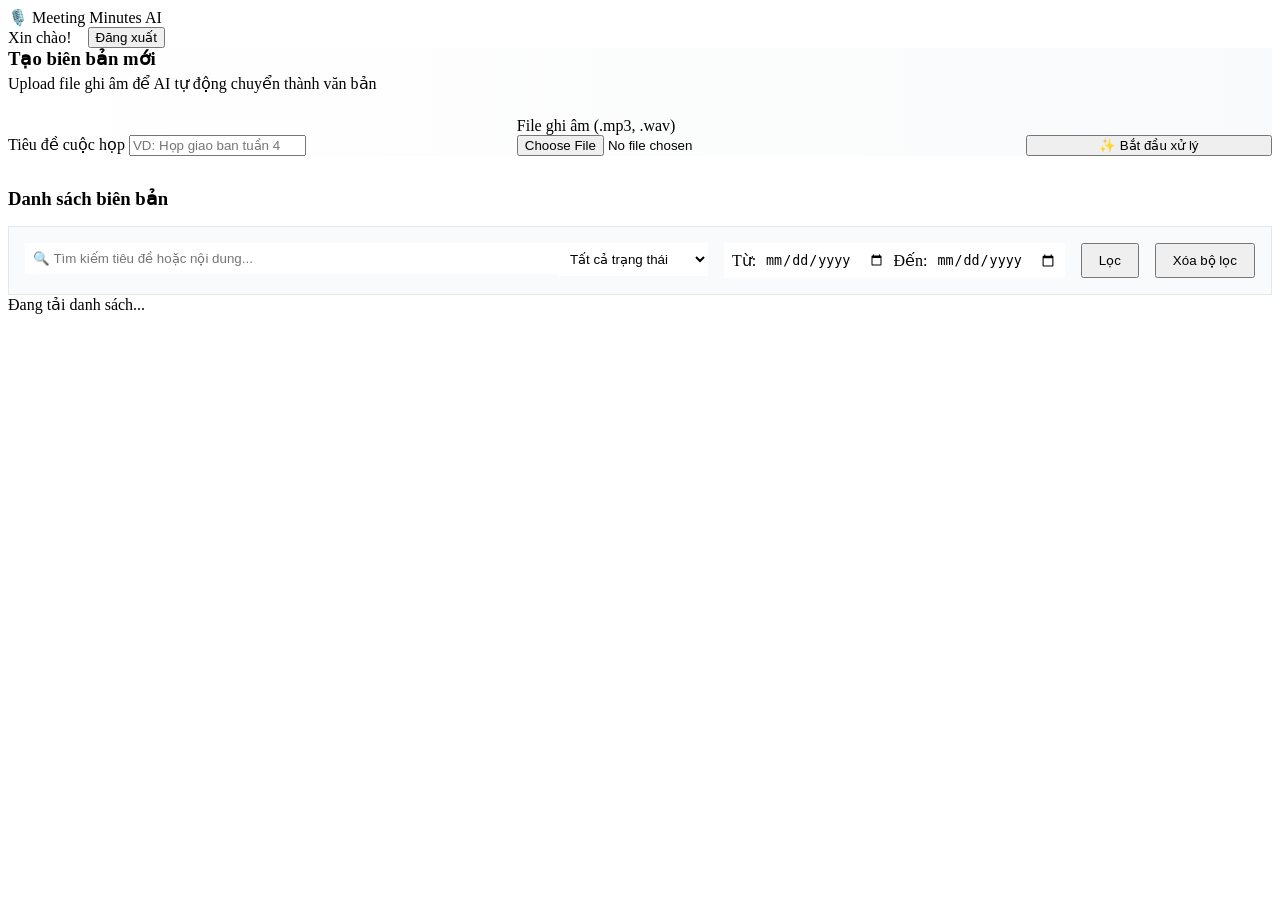
==== frontend/templates/index.html @ fe6d8aba "first commit" ====
<!DOCTYPE html>
<html lang="vi">

<head>
  <meta charset="UTF-8">
  <meta name="viewport" content="width=device-width, initial-scale=1.0">
  <title>Dashboard - Meeting Minutes AI</title>
  <link rel="stylesheet" href="/static/css/style.css?v=2">
  <link href="https://fonts.googleapis.com/css2?family=Inter:wght@400;500;600;700&display=swap" rel="stylesheet">
</head>

<body onload="loadMeetings()">
  <nav class="navbar">
    <div class="brand">
      <span>🎙️ Meeting Minutes AI</span>
    </div>
    <div style="display: flex; align-items: center; gap: 1rem;">
      <span class="text-sm text-muted">Xin chào!</span>
      <a href="/admin" id="adminLink"
        style="display: none; text-decoration: none; font-weight: 500; font-size: 0.9rem; color: var(--primary-color);">Quản
        Lý Quyền (Admin)</a>
      <button onclick="logout()" class="btn btn-secondary text-sm">Đăng xuất</button>
    </div>

    <script>
      // Kiểm tra và hiển thị nút Admin nếu có quyền
      document.addEventListener('DOMContentLoaded', () => {
        const roles = localStorage.getItem('user_roles');
        if (roles && roles.includes("ADMIN")) {
          document.getElementById('adminLink').style.display = 'inline-block';
        }
      });
    </script>
  </nav>

  <div class="container">
    <!-- New Meeting Section -->
    <div class="card mb-4" style="background: linear-gradient(to right, #ffffff, #f9fafb);">
      <div style="display: flex; justify-content: space-between; align-items: center; margin-bottom: 1.5rem;">
        <div>
          <h3 style="margin: 0;">Tạo biên bản mới</h3>
          <p class="text-muted text-sm" style="margin: 0.25rem 0 0 0;">Upload file ghi âm để AI tự động chuyển thành văn
            bản</p>
        </div>
      </div>

      <form id="createMeetingForm" onsubmit="createMeeting(event)"
        style="display: grid; grid-template-columns: 2fr 2fr 1fr; gap: 1rem; align-items: end;">
        <div>
          <label>Tiêu đề cuộc họp</label>
          <input type="text" id="meetingTitle" required placeholder="VD: Họp giao ban tuần 4">
        </div>
        <div>
          <label>File ghi âm (.mp3, .wav)</label>
          <input type="file" id="audioFile" accept=".mp3,.wav" required
            style="border: 1px solid var(--border-color); border-radius: var(--radius); width: 100%;">
        </div>
        <button type="submit" class="btn btn-primary">
          <span>✨ Bắt đầu xử lý</span>
        </button>
      </form>
    </div>

    <!-- Meeting List Section -->
    <div
      style="display: flex; justify-content: space-between; align-items: center; margin-top: 2rem; margin-bottom: 1rem;">
      <h3 style="margin: 0;">Danh sách biên bản</h3>
    </div>

    <!-- Filter Bar -->
    <div class="card mb-4"
      style="background: #f8fafc; padding: 1rem; border: 1px solid #e2e8f0; display: flex; gap: 1rem; flex-wrap: wrap;">
      <div style="flex: 1; min-width: 200px;">
        <input type="text" id="searchInput" placeholder="🔍 Tìm kiếm tiêu đề hoặc nội dung..."
          style="width: 100%; border: 1px solid var(--border-color); border-radius: var(--radius); padding: 0.5rem;">
      </div>
      <div style="min-width: 150px;">
        <select id="statusFilter"
          style="width: 100%; border: 1px solid var(--border-color); border-radius: var(--radius); padding: 0.5rem; background: white;">
          <option value="ALL">Tất cả trạng thái</option>
          <option value="NHAP">Nháp</option>
          <option value="CHO_DUYET">Chờ duyệt</option>
          <option value="DA_DUYET">Đã duyệt</option>
          <option value="DA_KY">Đã ký số</option>
          <option value="LUU_TRU">Lưu trữ</option>
        </select>
      </div>
      <div
        style="display: flex; align-items: center; gap: 0.5rem; background: white; padding: 0 0.5rem; border: 1px solid var(--border-color); border-radius: var(--radius);">
        <span class="text-sm text-muted">Từ:</span>
        <input type="date" id="dateFrom" style="border: none; outline: none; background: transparent;">
        <span class="text-sm text-muted">Đến:</span>
        <input type="date" id="dateTo" style="border: none; outline: none; background: transparent;">
      </div>
      <button onclick="applyFilters()" class="btn btn-primary" style="padding: 0.5rem 1rem;">Lọc</button>
      <button onclick="resetFilters()" class="btn btn-outline" style="padding: 0.5rem 1rem;">Xóa bộ lọc</button>
    </div>

    <div id="meetingList" class="meeting-grid">
      <!-- Loading State -->
      <div class="text-muted">Đang tải danh sách...</div>
    </div>
  </div>
  <script src="/static/js/main.js?v=2"></script>
</body>

</html>
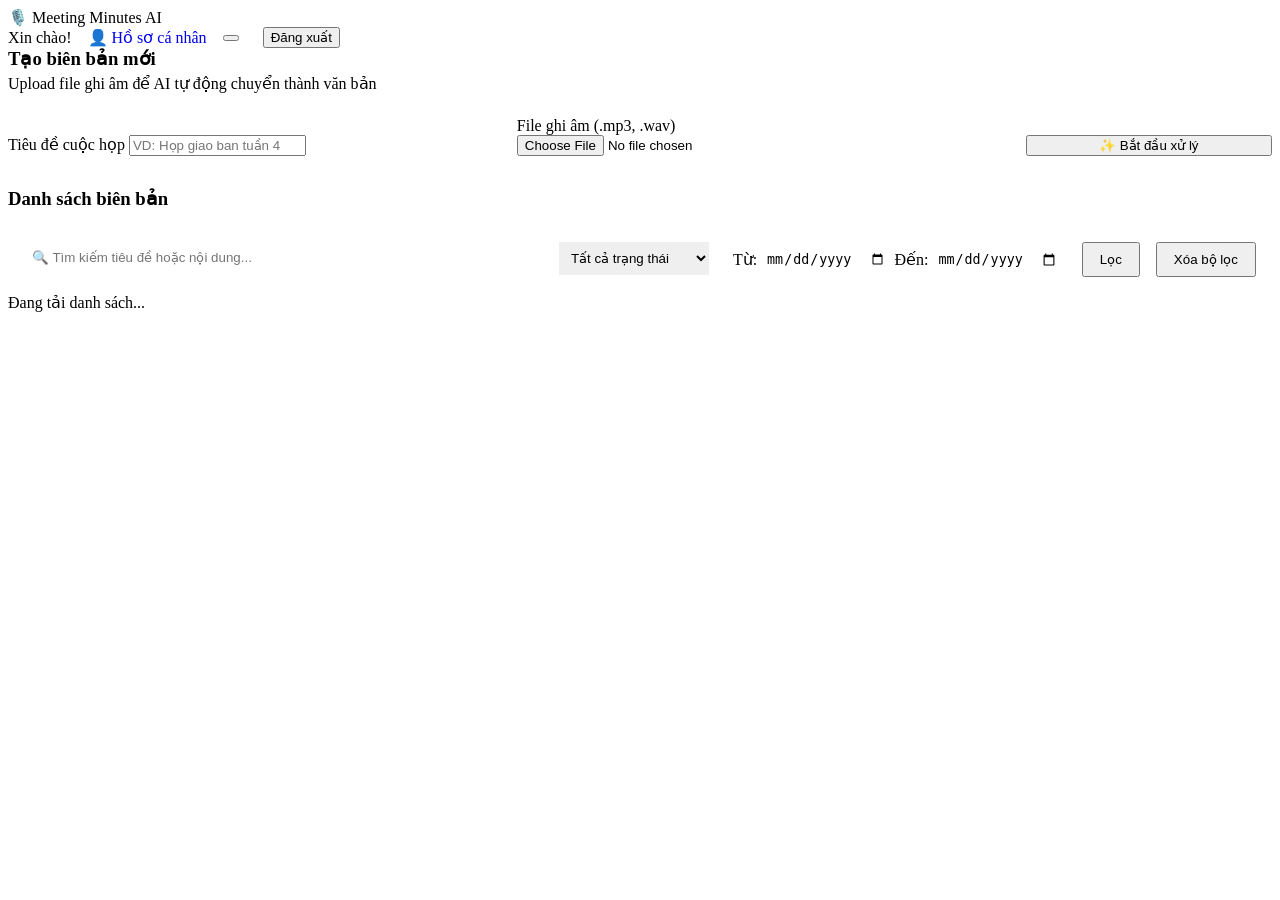
==== commit c6836ec7: "UIM & Light Mode" ====
--- a/frontend/templates/index.html
+++ b/frontend/templates/index.html
@@ -7,6 +7,7 @@
   <title>Dashboard - Meeting Minutes AI</title>
   <link rel="stylesheet" href="/static/css/style.css?v=2">
   <link href="https://fonts.googleapis.com/css2?family=Inter:wght@400;500;600;700&display=swap" rel="stylesheet">
+  <script src="/static/js/theme.js"></script>
 </head>
 
 <body onload="loadMeetings()">
@@ -19,6 +20,8 @@
       <a href="/admin" id="adminLink"
         style="display: none; text-decoration: none; font-weight: 500; font-size: 0.9rem; color: var(--primary-color);">Quản
         Lý Quyền (Admin)</a>
+      <a href="/profile" class="btn btn-outline text-sm" style="text-decoration: none;">👤 Hồ sơ cá nhân</a>
+      <button onclick="toggleTheme()" id="themeToggleBtn" class="btn btn-outline text-sm" style="margin-right: 0.5rem; display: flex; align-items: center;"></button>
       <button onclick="logout()" class="btn btn-secondary text-sm">Đăng xuất</button>
     </div>
 
@@ -35,7 +38,7 @@
 
   <div class="container">
     <!-- New Meeting Section -->
-    <div class="card mb-4" style="background: linear-gradient(to right, #ffffff, #f9fafb);">
+    <div class="card mb-4">
       <div style="display: flex; justify-content: space-between; align-items: center; margin-bottom: 1.5rem;">
         <div>
           <h3 style="margin: 0;">Tạo biên bản mới</h3>
@@ -69,14 +72,14 @@
 
     <!-- Filter Bar -->
     <div class="card mb-4"
-      style="background: #f8fafc; padding: 1rem; border: 1px solid #e2e8f0; display: flex; gap: 1rem; flex-wrap: wrap;">
+      style="padding: 1rem; display: flex; gap: 1rem; flex-wrap: wrap;">
       <div style="flex: 1; min-width: 200px;">
         <input type="text" id="searchInput" placeholder="🔍 Tìm kiếm tiêu đề hoặc nội dung..."
           style="width: 100%; border: 1px solid var(--border-color); border-radius: var(--radius); padding: 0.5rem;">
       </div>
       <div style="min-width: 150px;">
         <select id="statusFilter"
-          style="width: 100%; border: 1px solid var(--border-color); border-radius: var(--radius); padding: 0.5rem; background: white;">
+          style="width: 100%; border: 1px solid var(--border-color); border-radius: var(--radius); padding: 0.5rem;">
           <option value="ALL">Tất cả trạng thái</option>
           <option value="NHAP">Nháp</option>
           <option value="CHO_DUYET">Chờ duyệt</option>
@@ -86,7 +89,7 @@
         </select>
       </div>
       <div
-        style="display: flex; align-items: center; gap: 0.5rem; background: white; padding: 0 0.5rem; border: 1px solid var(--border-color); border-radius: var(--radius);">
+        style="display: flex; align-items: center; gap: 0.5rem; padding: 0 0.5rem; border: 1px solid var(--border-color); border-radius: var(--radius);">
         <span class="text-sm text-muted">Từ:</span>
         <input type="date" id="dateFrom" style="border: none; outline: none; background: transparent;">
         <span class="text-sm text-muted">Đến:</span>
